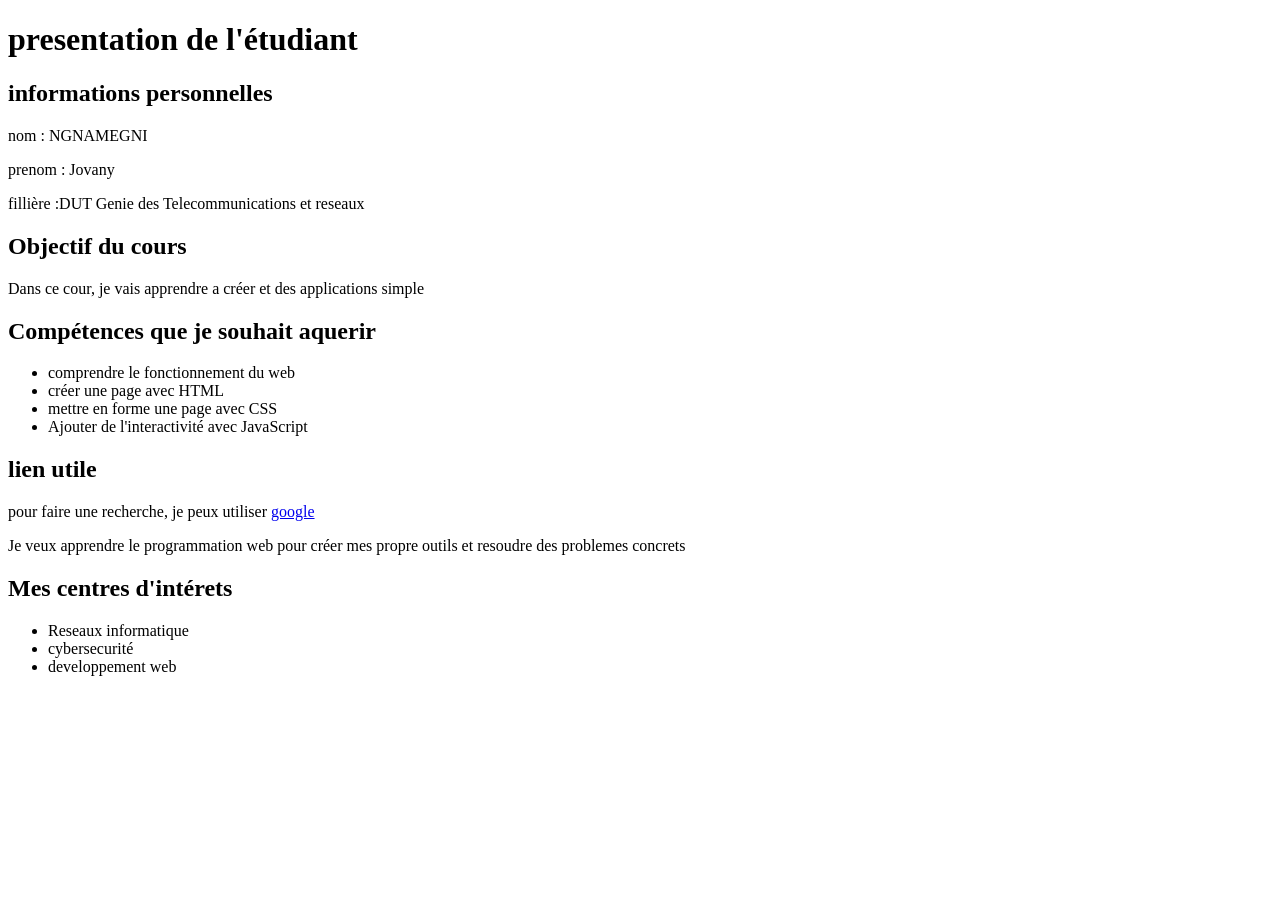
==== index.html @ 5f1dde95 "Add files via upload" ====
<!DOCTYPE html>
<html lang="en">
<head>
    <meta charset="UTF-8">
    <meta name="viewport" content="width=device-width, initial-scale=1.0">
    <title>Ma premiere page web</title>
</head>
<body>
    <h1>presentation de l'étudiant </h1>
    <h2>informations personnelles</h2>
    <p>nom : NGNAMEGNI </p>
    <p>prenom : Jovany </p>
    <p>fillière :DUT Genie des Telecommunications et reseaux </p>
    <h2>Objectif du cours </h2>
    <p>Dans ce cour, je vais apprendre a créer et des applications simple</p>
    <h2>Compétences que je souhait aquerir </h2>
    <ul>
        <li>comprendre le fonctionnement du web</li>
        <li>créer une page avec HTML</li>
        <li>mettre en forme une page avec CSS</li>
        <li>Ajouter de l'interactivité avec JavaScript</li>
    </ul>
    <h2>lien utile </h2>
    <p>pour faire une recherche, je peux utiliser <a href="https://www.google.com">google</a></p>
    <p>Je veux apprendre le programmation web pour créer mes propre outils et resoudre des problemes concrets</p>
    <h2>Mes centres d'intérets </h2>
    <ul>
        <li>Reseaux informatique</li>
        <li>cybersecurité</li>
        <li>developpement web</li>
    </ul>
</body>
</html>
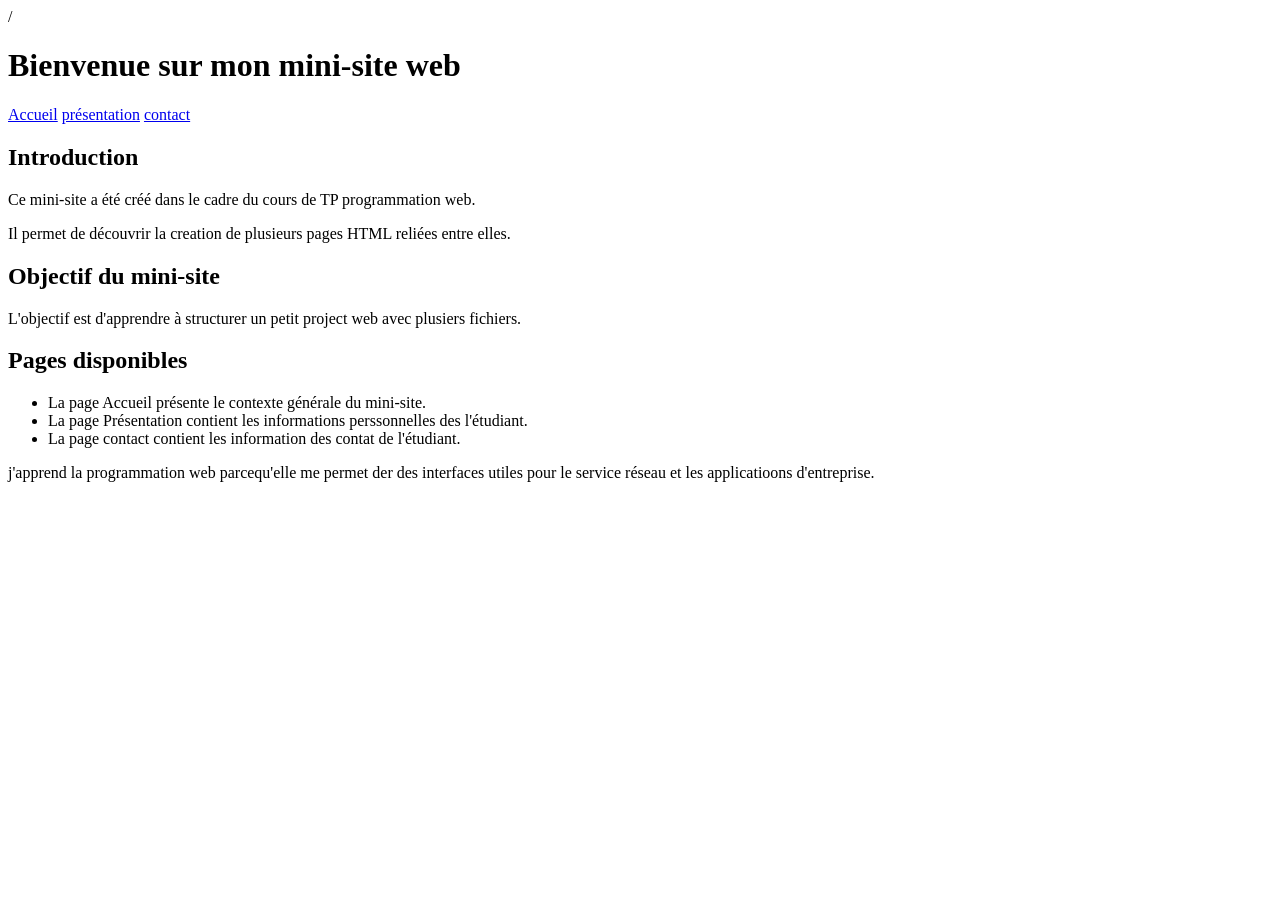
==== commit 93adc3d4: "Add files via upload" ====
--- a/index.html
+++ b/index.html
@@ -1,33 +1,28 @@
 <!DOCTYPE html>
-<html lang="en">
+<html lang="fr">
 <head>
-    <meta charset="UTF-8">
+    /<meta charset="UTF-8"/>
     <meta name="viewport" content="width=device-width, initial-scale=1.0">
-    <title>Ma premiere page web</title>
+    <title>Accueil-Mon mini-site</title>
 </head>
 <body>
-    <h1>presentation de l'étudiant </h1>
-    <h2>informations personnelles</h2>
-    <p>nom : NGNAMEGNI </p>
-    <p>prenom : Jovany </p>
-    <p>fillière :DUT Genie des Telecommunications et reseaux </p>
-    <h2>Objectif du cours </h2>
-    <p>Dans ce cour, je vais apprendre a créer et des applications simple</p>
-    <h2>Compétences que je souhait aquerir </h2>
+    <h1>Bienvenue sur mon mini-site web</h1>
+    <nav>
+        <a href="index.html">Accueil</a>
+        <a href="présentation.html">présentation</a>
+        <a href="contact.html">contact</a>
+    </nav>
+    <h2>Introduction</h2>
+    <p>Ce mini-site a été créé dans le cadre du cours de TP programmation web.</p>
+    <p>Il permet de découvrir la creation de plusieurs pages HTML reliées entre elles.</p>
+    <h2>Objectif du mini-site</h2>
+    <p>L'objectif est d'apprendre à structurer un petit project web avec plusiers fichiers.</p>
+    <H2>Pages disponibles</H2>
     <ul>
-        <li>comprendre le fonctionnement du web</li>
-        <li>créer une page avec HTML</li>
-        <li>mettre en forme une page avec CSS</li>
-        <li>Ajouter de l'interactivité avec JavaScript</li>
+        <li>La page Accueil présente le contexte générale du mini-site.</li>
+        <li>La page Présentation contient les informations perssonnelles  des l'étudiant.</li>
+        <li>La page contact contient les information des contat de l'étudiant.</li>
     </ul>
-    <h2>lien utile </h2>
-    <p>pour faire une recherche, je peux utiliser <a href="https://www.google.com">google</a></p>
-    <p>Je veux apprendre le programmation web pour créer mes propre outils et resoudre des problemes concrets</p>
-    <h2>Mes centres d'intérets </h2>
-    <ul>
-        <li>Reseaux informatique</li>
-        <li>cybersecurité</li>
-        <li>developpement web</li>
-    </ul>
+    <p>j'apprend la programmation web parcequ'elle me permet der des interfaces utiles pour le service réseau et les applicatioons d'entreprise.</p>
 </body>
 </html>
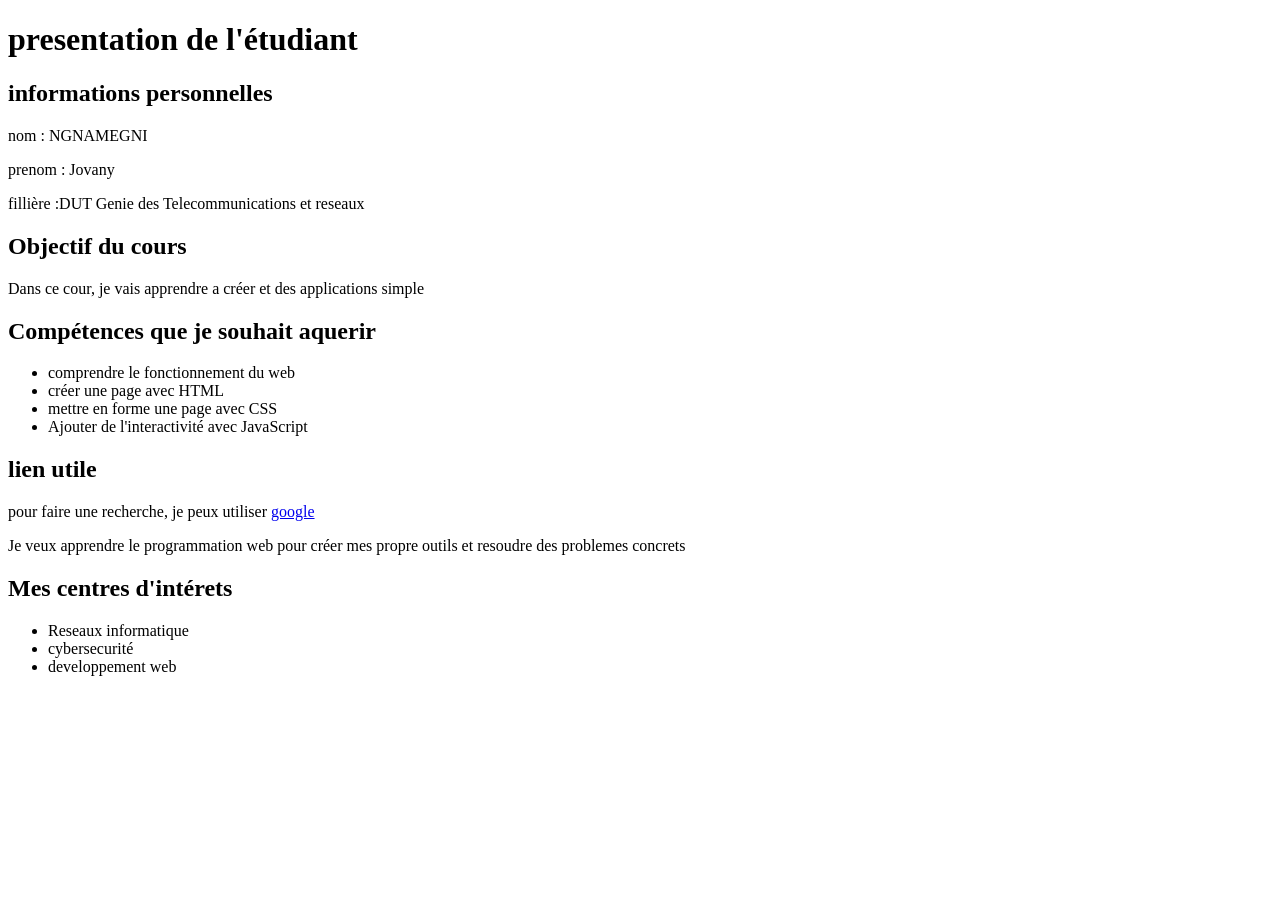
==== commit d23c6bd0: "Add files via upload" ====
--- a/index.html
+++ b/index.html
@@ -1,28 +1,33 @@
 <!DOCTYPE html>
-<html lang="fr">
+<html lang="en">
 <head>
-    /<meta charset="UTF-8"/>
+    <meta charset="UTF-8">
     <meta name="viewport" content="width=device-width, initial-scale=1.0">
-    <title>Accueil-Mon mini-site</title>
+    <title>Ma premiere page web</title>
 </head>
 <body>
-    <h1>Bienvenue sur mon mini-site web</h1>
-    <nav>
-        <a href="index.html">Accueil</a>
-        <a href="présentation.html">présentation</a>
-        <a href="contact.html">contact</a>
-    </nav>
-    <h2>Introduction</h2>
-    <p>Ce mini-site a été créé dans le cadre du cours de TP programmation web.</p>
-    <p>Il permet de découvrir la creation de plusieurs pages HTML reliées entre elles.</p>
-    <h2>Objectif du mini-site</h2>
-    <p>L'objectif est d'apprendre à structurer un petit project web avec plusiers fichiers.</p>
-    <H2>Pages disponibles</H2>
+    <h1>presentation de l'étudiant </h1>
+    <h2>informations personnelles</h2>
+    <p>nom : NGNAMEGNI </p>
+    <p>prenom : Jovany </p>
+    <p>fillière :DUT Genie des Telecommunications et reseaux </p>
+    <h2>Objectif du cours </h2>
+    <p>Dans ce cour, je vais apprendre a créer et des applications simple</p>
+    <h2>Compétences que je souhait aquerir </h2>
     <ul>
-        <li>La page Accueil présente le contexte générale du mini-site.</li>
-        <li>La page Présentation contient les informations perssonnelles  des l'étudiant.</li>
-        <li>La page contact contient les information des contat de l'étudiant.</li>
+        <li>comprendre le fonctionnement du web</li>
+        <li>créer une page avec HTML</li>
+        <li>mettre en forme une page avec CSS</li>
+        <li>Ajouter de l'interactivité avec JavaScript</li>
     </ul>
-    <p>j'apprend la programmation web parcequ'elle me permet der des interfaces utiles pour le service réseau et les applicatioons d'entreprise.</p>
+    <h2>lien utile </h2>
+    <p>pour faire une recherche, je peux utiliser <a href="https://www.google.com">google</a></p>
+    <p>Je veux apprendre le programmation web pour créer mes propre outils et resoudre des problemes concrets</p>
+    <h2>Mes centres d'intérets </h2>
+    <ul>
+        <li>Reseaux informatique</li>
+        <li>cybersecurité</li>
+        <li>developpement web</li>
+    </ul>
 </body>
 </html>
